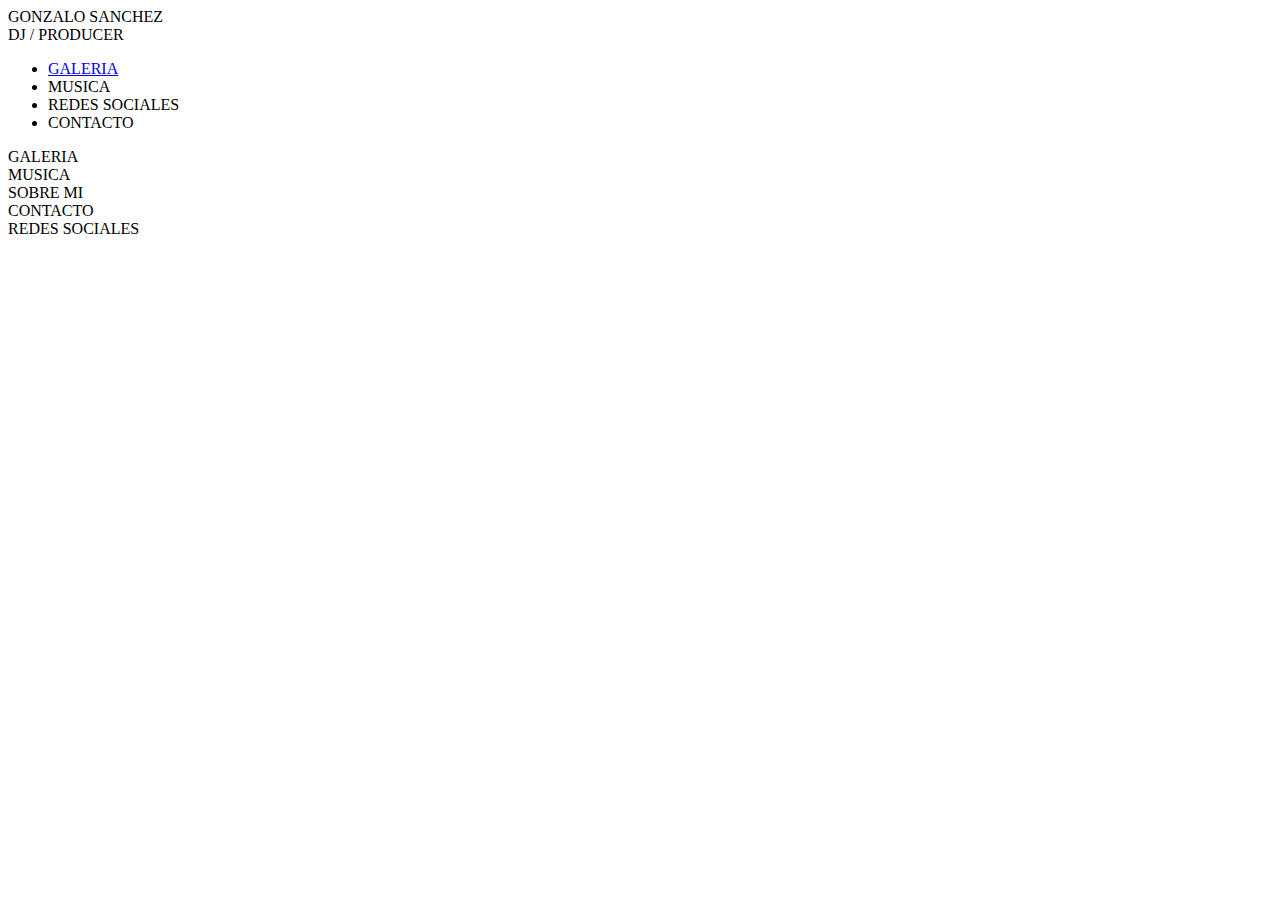
==== index.html @ 4747f7d0 "Primer commit: GRID + RESPONSIVE" ====
<!DOCTYPE html>
<html lang="en">
<head>
    <meta charset="UTF-8">
    <meta http-equiv="X-UA-Compatible" content="IE=edge">
    <meta name="viewport" content="width=device-width, initial-scale=1.0">
    <title>GONZALO SANCHEZ DJ / PRODUCER</title>
    <link rel="stylesheet" href="./styles/styles.css">
</head>
<body>
    <div id="grilla">
        <header class="header">
            <div> GONZALO SANCHEZ </div>
            <div> DJ / PRODUCER </div>
        </header>
        <nav class="nav">
            <ul>
                <li> <a href="./galeria.html"> GALERIA </li> </a>
                <li> MUSICA </li>
                <li> REDES SOCIALES </li>
                <li> CONTACTO </li>
            </ul>
        </nav>
        <section class="galeria">
            GALERIA
        </section>
        <section class="musica">
            MUSICA
        </section>
        <aside class="bio">
            SOBRE MI
        </aside>
        <footer>
            <div> CONTACTO </div>
            <div> REDES SOCIALES </div>
        </footer>
    </div>
</body>
</html>
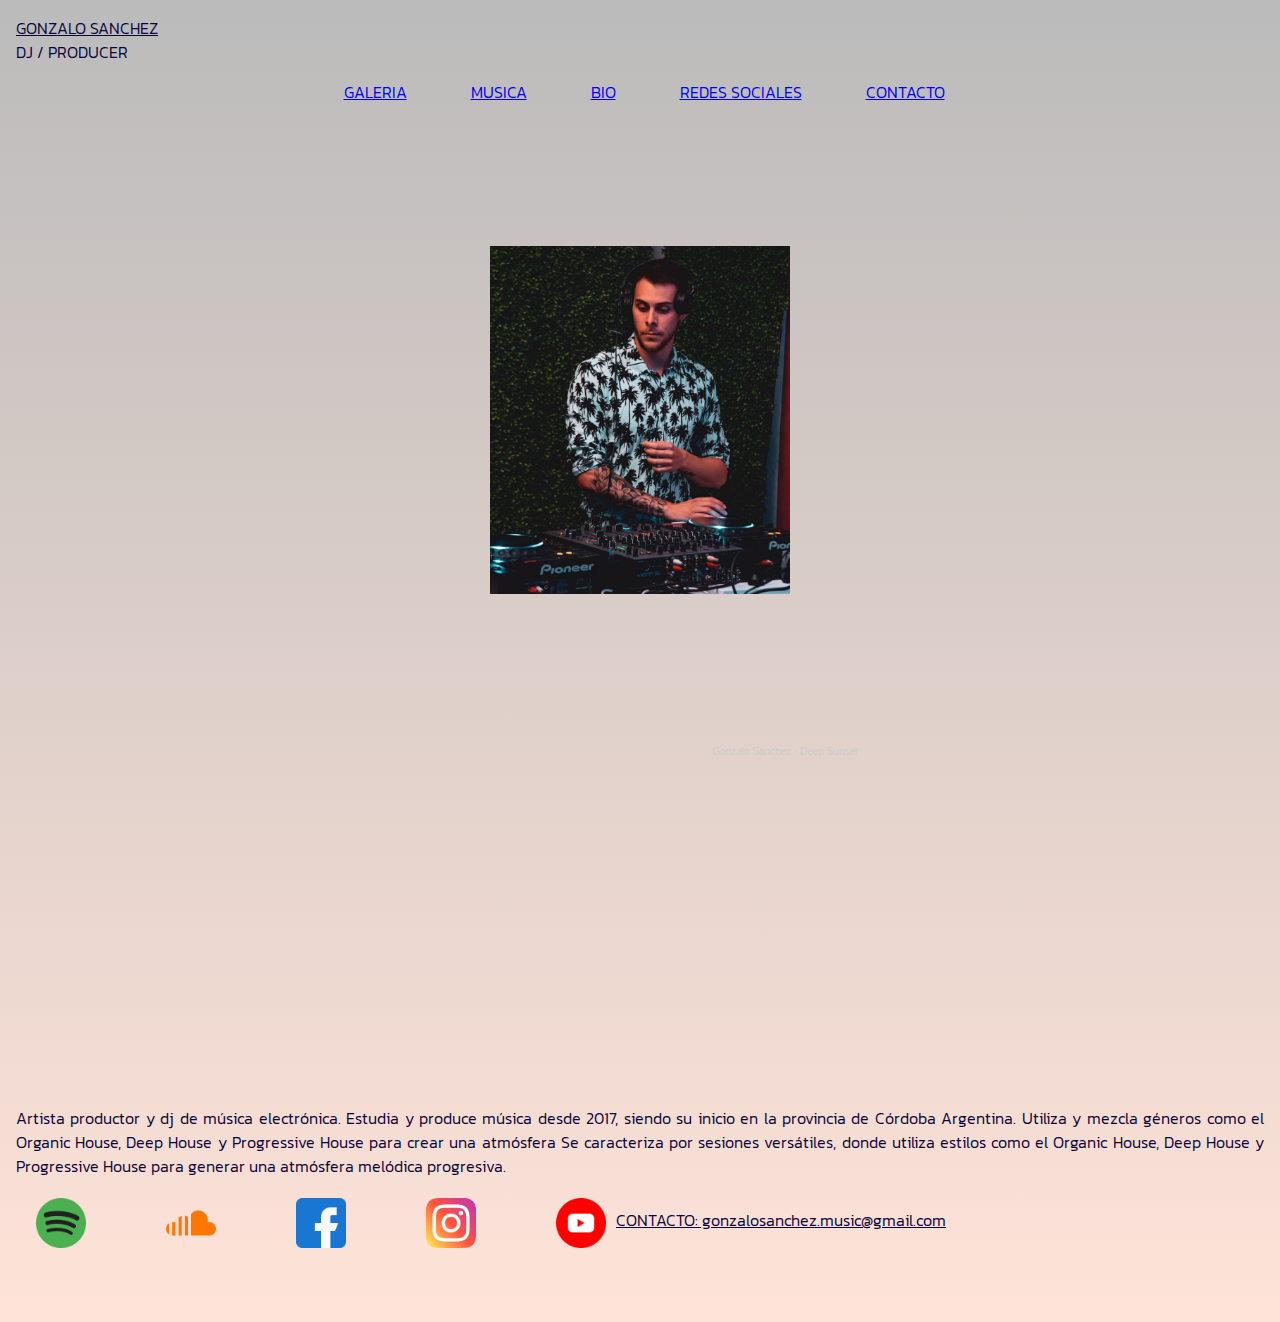
==== commit 9b507e0a: "primer commit" ====
--- a/index.html
+++ b/index.html
@@ -1,39 +1,59 @@
 <!DOCTYPE html>
 <html lang="en">
 <head>
+    <link href="https://cdn.jsdelivr.net/npm/bootstrap@5.2.0-beta1/dist/css/bootstrap.min.css" rel="stylesheet" integrity="sha384-0evHe/X+R7YkIZDRvuzKMRqM+OrBnVFBL6DOitfPri4tjfHxaWutUpFmBp4vmVor" crossorigin="anonymous">
     <meta charset="UTF-8">
     <meta http-equiv="X-UA-Compatible" content="IE=edge">
-    <meta name="viewport" content="width=device-width, initial-scale=1.0">
+    <meta name="viewport" content="width=device-width, initial-scale=1">
     <title>GONZALO SANCHEZ DJ / PRODUCER</title>
     <link rel="stylesheet" href="./styles/styles.css">
 </head>
 <body>
-    <div id="grilla">
-        <header class="header">
-            <div> GONZALO SANCHEZ </div>
-            <div> DJ / PRODUCER </div>
-        </header>
-        <nav class="nav">
-            <ul>
-                <li> <a href="./galeria.html"> GALERIA </li> </a>
-                <li> MUSICA </li>
-                <li> REDES SOCIALES </li>
-                <li> CONTACTO </li>
-            </ul>
-        </nav>
-        <section class="galeria">
-            GALERIA
-        </section>
-        <section class="musica">
-            MUSICA
-        </section>
-        <aside class="bio">
-            SOBRE MI
-        </aside>
-        <footer>
-            <div> CONTACTO </div>
-            <div> REDES SOCIALES </div>
+    <div id="grilla" class="container mt-5">
+        <div class="row"> 
+            <header class="col-4" id="header">
+                <div class="fs-1" id="titulo"> GONZALO SANCHEZ </div>
+                <div class="fs-3"> DJ / PRODUCER </div>
+            </header>
+            <nav class="col-8" class="nav" >
+                <ul class="fw-bolder" class="fs-3" class="col-8"> 
+                    <li> <a href="./galeria.html"> GALERIA </li> </a>
+                    <li> <a href="./musica.html"> MUSICA </li> </a>
+                    <li> <a href="./bio.html">  BIO </li> </a>
+                    <li> <a href="./redes.html"> REDES SOCIALES </li> </a>
+                    <li> <a href="./contacto.html"> CONTACTO </li> </a>
+                </ul>
+            </nav>
+        </div>
+        <div class="row"> 
+            <section class="col" id="galeria">
+                <div>
+                    <a href="./img/DJ F.png"> <img src="./img/DJ F.png" alt="FOTO Dj"></a>
+                </div>
+            </section>
+            <section class="col" id="musica">
+                <iframe width="290px" height="340px" scrolling="no" frameborder="no" allow="autoplay" src="https://w.soundcloud.com/player/?url=https%3A//api.soundcloud.com/tracks/773428516&color=%23ff5500&auto_play=false&hide_related=false&show_comments=false&show_user=true&show_reposts=false&show_teaser=false&visual=true"></iframe><div style="font-size: 10px; color: #cccccc;line-break: anywhere;word-break: normal;overflow: hidden;white-space: nowrap;text-overflow: ellipsis; font-family: Interstate,Lucida Grande,Lucida Sans Unicode,Lucida Sans,Garuda,Verdana,Tahoma,sans-serif;font-weight: 100;"><a href="https://soundcloud.com/djgonzalosanchez" title="Gonzalo Sanchez" target="_blank" style="color: #cccccc; text-decoration: none;">Gonzalo Sanchez</a> · <a href="https://soundcloud.com/djgonzalosanchez/deep-house" title="Deep Sunset" target="_blank" style="color: #cccccc; text-decoration: none;">Deep Sunset</a></div>
+            </section>
+            <aside class="col-md" id="bio">
+                <div>
+                Artista productor y dj de música electrónica. 
+                Estudia y produce música desde 2017, siendo su inicio en la provincia de Córdoba Argentina.
+                Utiliza y mezcla géneros como el Organic House, Deep House y Progressive House para crear una atmósfera
+                Se caracteriza por sesiones versátiles, donde utiliza estilos como el Organic House, Deep House y Progressive House para generar una atmósfera melódica progresiva.
+                </div>
+            </aside>
+        </div>
+        <footer class="row">
+            <div class="col-md-8" id="redes"> 
+                <a href="https://open.spotify.com/artist/6J8h025lcr2HPgLyTXExFn"> <img src="./Iconos/Redes/Spotify color.png" alt="spotify"> </a>
+                <a href="https://soundcloud.com/djgonzalosanchez"><img src="./Iconos/Redes/Soundcloud color.png" alt="soundcloud"> </a>
+                <a href="https://www.facebook.com/Gonzalo-Sanchez-104994501184905/?ref=pages_you_manage"> <img src="./Iconos/Redes/Facebook color.png" alt="facebook"> </a>
+                <a href="https://www.instagram.com/gonzalosancchez/"><img src="./Iconos/Redes/Instagram color.png" alt="instagram"> </a>
+                <a href="https://www.youtube.com/watch?v=w1IE2T6I088&ab_channel=GonzaloS%C3%A1nchez"><img src="./Iconos/Redes/Youtube color.png" alt="youtube"> </a>
+            </div>
+            <div class="col-md-4" id="contacto"> CONTACTO: gonzalosanchez.music@gmail.com </div>
         </footer>
     </div>
+<script src="https://cdn.jsdelivr.net/npm/bootstrap@5.2.0-beta1/dist/js/bootstrap.bundle.min.js" integrity="sha384-pprn3073KE6tl6bjs2QrFaJGz5/SUsLqktiwsUTF55Jfv3qYSDhgCecCxMW52nD2" crossorigin="anonymous"></script>    
 </body>
 </html>--- a/styles/styles.css
+++ b/styles/styles.css
@@ -0,0 +1,119 @@
+* body {
+    margin: 8px;
+    padding: 8px;
+    margin-bottom: 40px;
+    background-image: linear-gradient(rgb(187, 187, 187),rgb(255, 227, 216));
+}
+
+@font-face {
+    font-family: KANIT;
+    src: url( ../Kanit/Kanit-Light.ttf  );
+}
+
+#titulo {
+    text-decoration: underline;
+}
+
+#grilla {
+    color: rgb(10, 4, 60);
+    background-color: 0, rgb(187, 187, 187, 0.3) ;
+    font-family: KANIT;
+}
+
+#header {
+    color: rgb(10, 4, 60);
+    background-color: 0, rgb(187, 187, 187, 0.3);
+    display: flex;
+    flex-direction: column;
+    flex-wrap: wrap;
+}
+#nav {
+    color: rgb(10, 4, 60);
+    background-color: rgb(187, 187, 187);
+}
+ul {
+    list-style: none;
+    display: flex;
+    flex-direction: row;
+    flex-wrap: wrap;
+    justify-content: center;
+    gap: 2rem;
+}
+
+ul li {
+    font-size: 16px;
+    outline: none;
+}
+
+ul li:hover {
+    font-size: 19px;
+    background: rgb(255, 227, 216);
+}
+
+ul li:active {
+    color: rgb(10, 4, 60);
+}
+
+
+#galeria {
+    color: rgb(10, 4, 60);
+    background-color: 0,rgb(187, 187, 187, 0.5) ;
+    display: flex;
+    justify-content: center;
+}
+
+#galeria img {
+    object-fit: contain;
+    width: 300px;
+    height: 600px;
+}
+#musica {
+    color: rgb(10, 4, 60);
+    background-color: 0,rgb(187, 187, 187,0.5) ;
+    display: flex;
+    flex-wrap: wrap;
+    justify-content: center;
+    align-content: center;
+    padding: 20px;
+}
+
+#bio {
+    color: rgb(10, 4, 60);
+    background-color: 0,rgb(187, 187, 187,0.5) ;
+    display: flex;
+    justify-content: center;
+    flex-wrap: wrap;
+    align-items: center;
+}
+
+#bio div {
+    text-align: justify;
+}
+
+#redes {
+    display: flex;
+    flex-direction: row;
+    flex-wrap: wrap;
+    gap: 5rem;
+    justify-content: center;
+}
+#redes img {
+    width: 50px;
+    height: 50px;
+}
+
+#redes img:hover {
+    width: 55px;
+    height: 55px;
+}
+
+#contacto {
+    text-decoration: underline;
+    padding: 10px;
+}
+
+footer {
+    display: flex;
+    flex-wrap: wrap;
+    padding: 20px;
+}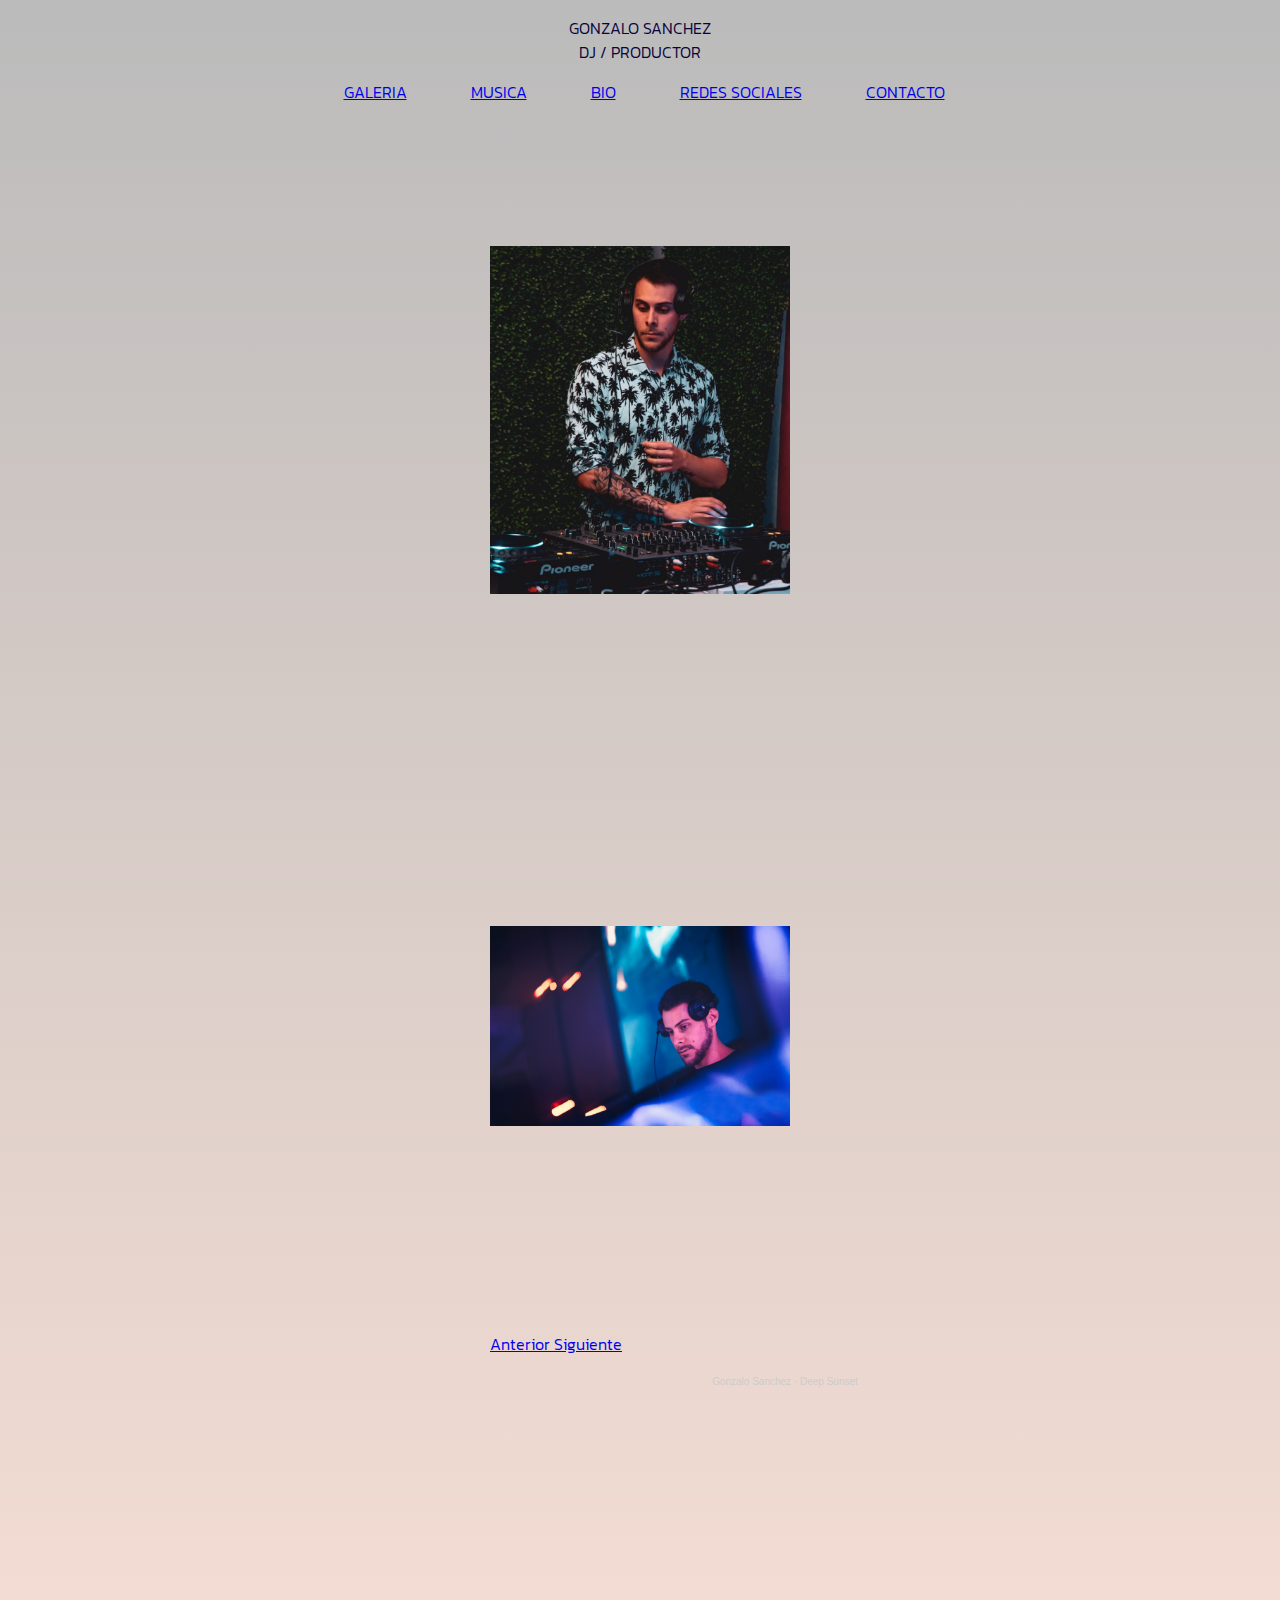
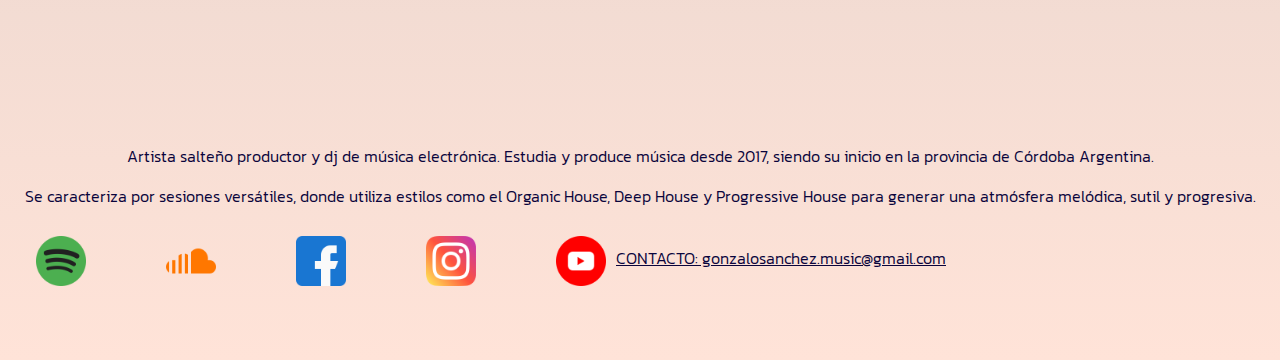
==== commit 743168f0: "Segundo Commit" ====
--- a/index.html
+++ b/index.html
@@ -13,9 +13,9 @@
         <div class="row"> 
             <header class="col-4" id="header">
                 <div class="fs-1" id="titulo"> GONZALO SANCHEZ </div>
-                <div class="fs-3"> DJ / PRODUCER </div>
+                <div class="fs-3" id="subtitulo"> DJ / PRODUCTOR </div>
             </header>
-            <nav class="col-8" class="nav" >
+            <nav class="col-8" id="nav" >
                 <ul class="fw-bolder" class="fs-3" class="col-8"> 
                     <li> <a href="./galeria.html"> GALERIA </li> </a>
                     <li> <a href="./musica.html"> MUSICA </li> </a>
@@ -27,8 +27,23 @@
         </div>
         <div class="row"> 
             <section class="col" id="galeria">
-                <div>
-                    <a href="./img/DJ F.png"> <img src="./img/DJ F.png" alt="FOTO Dj"></a>
+                <div id="carouselExampleControls" class="carousel slide" data-ride="carousel">
+                    <div class="carousel-inner">
+                        <div class="carousel-item active">
+                            <img src="./img/DJ F.png" alt="FOTO Dj">
+                        </div>
+                        <div class="carousel-item">
+                            <img src="./img/Cayo1.jpg" alt="foto dj2" >
+                        </div>
+                    </div>
+                    <a href="#carouselExample" class="carousel-control-prev" role="button" data-slide="prev">
+                        <span class="carousel-control-prev-icon" aria-hidden="true"></span>
+                        <span class="visually-hidden">Anterior</span>
+                    </a>
+                    <a href="#carouselExample" class="carousel-control-next" role="button" data-slide="next">
+                        <span class="carousel-control-next-icon" aria-hidden="true"></span>
+                        <span class="visually-hidden"> Siguiente </span>
+                    </a>
                 </div>
             </section>
             <section class="col" id="musica">
@@ -36,10 +51,11 @@
             </section>
             <aside class="col-md" id="bio">
                 <div>
-                Artista productor y dj de música electrónica. 
+                Artista salteño productor y dj de música electrónica. 
                 Estudia y produce música desde 2017, siendo su inicio en la provincia de Córdoba Argentina.
-                Utiliza y mezcla géneros como el Organic House, Deep House y Progressive House para crear una atmósfera
-                Se caracteriza por sesiones versátiles, donde utiliza estilos como el Organic House, Deep House y Progressive House para generar una atmósfera melódica progresiva.
+                </div>
+                <div>
+                Se caracteriza por sesiones versátiles, donde utiliza estilos como el Organic House, Deep House y Progressive House para generar una atmósfera melódica, sutil y progresiva.
                 </div>
             </aside>
         </div>
--- a/styles/styles.css
+++ b/styles/styles.css
@@ -10,8 +10,10 @@
     src: url( ../Kanit/Kanit-Light.ttf  );
 }
 
-#titulo {
-    text-decoration: underline;
+#titulo img{
+    object-fit: contain;
+    width: 50px;
+    height: 50px;
 }
 
 #grilla {
@@ -26,30 +28,36 @@
     display: flex;
     flex-direction: column;
     flex-wrap: wrap;
+    align-items: center;
 }
 #nav {
     color: rgb(10, 4, 60);
-    background-color: rgb(187, 187, 187);
+    background-color: 0, rgb(187, 187, 187, 0.3);
+    display: flex;
+    align-items: center;
+    justify-content: center;
 }
 ul {
     list-style: none;
     display: flex;
     flex-direction: row;
     flex-wrap: wrap;
-    justify-content: center;
     gap: 2rem;
 }
 
 ul li {
     font-size: 16px;
     outline: none;
+    transition: 0.8;
 }
 
 ul li:hover {
     font-size: 19px;
     background: rgb(255, 227, 216);
 }
-
+ul li:visited {
+    color: blueviolet;
+}
 ul li:active {
     color: rgb(10, 4, 60);
 }
@@ -66,7 +74,16 @@
     object-fit: contain;
     width: 300px;
     height: 600px;
+    transition: 0.8s;
 }
+
+#galeria img:hover {
+    width: 370px;
+    height: 700px;
+}
+
+
+
 #musica {
     color: rgb(10, 4, 60);
     background-color: 0,rgb(187, 187, 187,0.5) ;
@@ -81,9 +98,11 @@
     color: rgb(10, 4, 60);
     background-color: 0,rgb(187, 187, 187,0.5) ;
     display: flex;
-    justify-content: center;
+    justify-content: space-around;
     flex-wrap: wrap;
-    align-items: center;
+    align-content: center ;
+    line-height: 40px;
+
 }
 
 #bio div {
@@ -100,6 +119,7 @@
 #redes img {
     width: 50px;
     height: 50px;
+    transition: 1;
 }
 
 #redes img:hover {
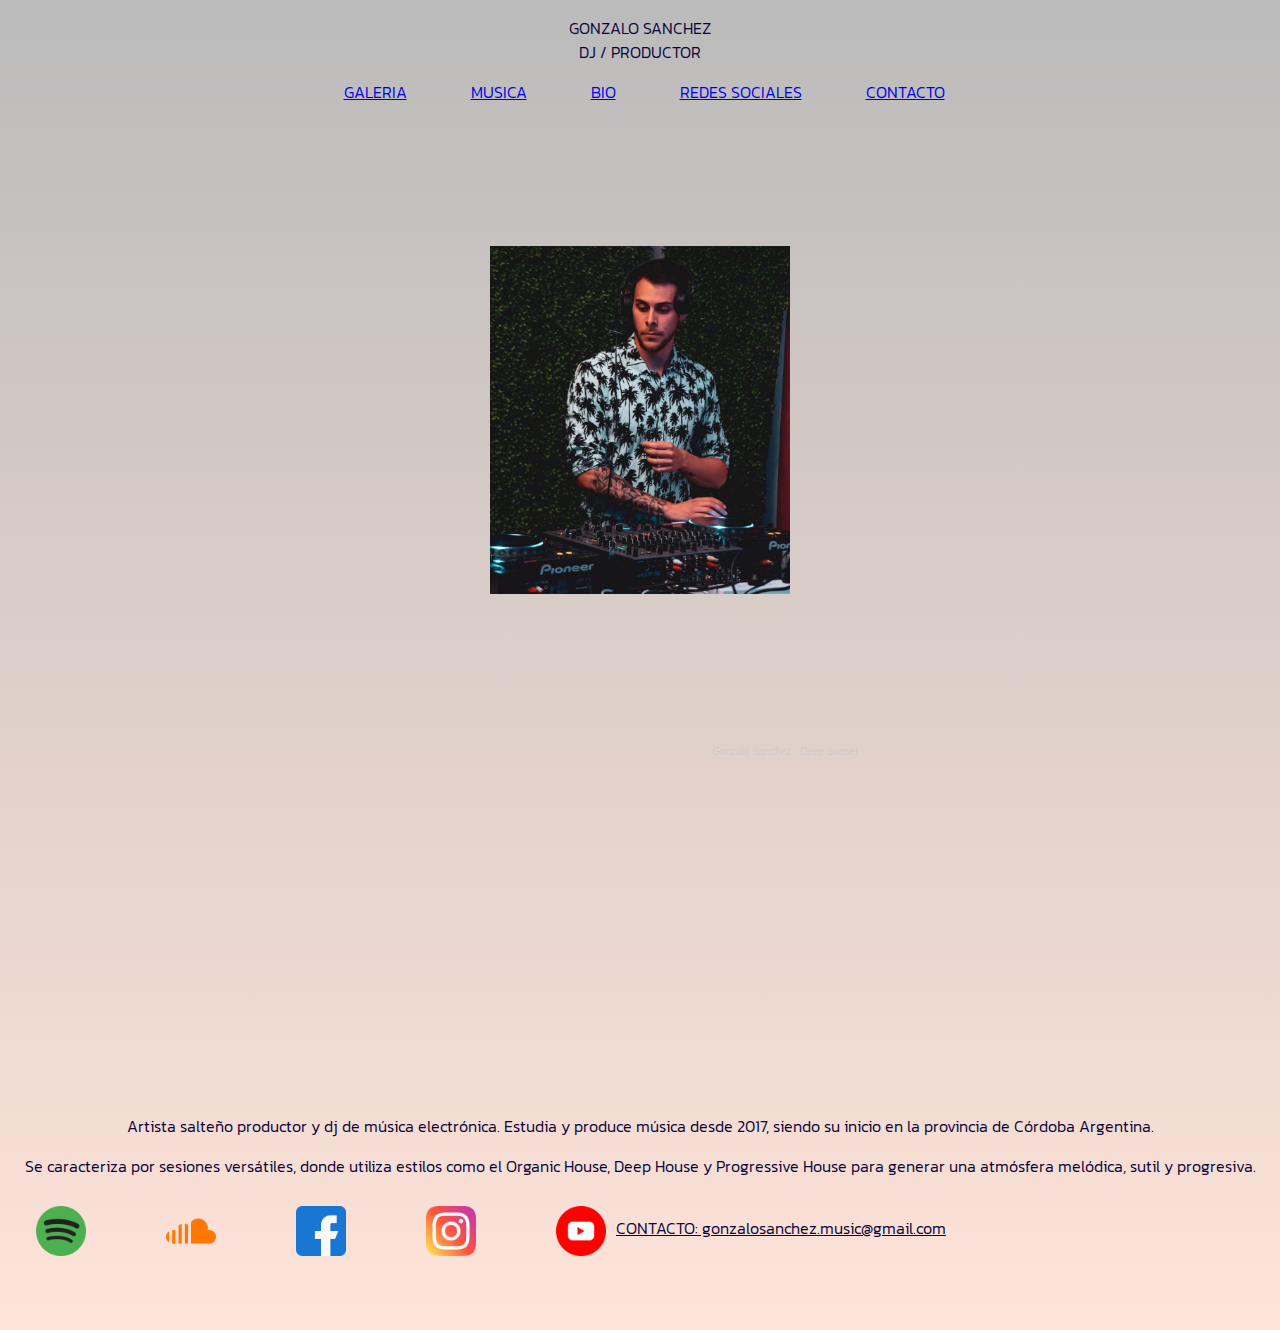
==== commit a93f494b: "Tercer commit" ====
--- a/index.html
+++ b/index.html
@@ -15,35 +15,20 @@
                 <div class="fs-1" id="titulo"> GONZALO SANCHEZ </div>
                 <div class="fs-3" id="subtitulo"> DJ / PRODUCTOR </div>
             </header>
-            <nav class="col-8" id="nav" >
-                <ul class="fw-bolder" class="fs-3" class="col-8"> 
-                    <li> <a href="./galeria.html"> GALERIA </li> </a>
-                    <li> <a href="./musica.html"> MUSICA </li> </a>
-                    <li> <a href="./bio.html">  BIO </li> </a>
-                    <li> <a href="./redes.html"> REDES SOCIALES </li> </a>
-                    <li> <a href="./contacto.html"> CONTACTO </li> </a>
+            <nav class="col-8" id="nav" class="navbar navbar-expand-lg bg-light">
+                <ul class="container-fluid"> 
+                    <li> <a class="nav-link" href="./galeria.html"> GALERIA </li> </a>
+                    <li> <a class="nav-link" href="./musica.html"> MUSICA </li> </a>
+                    <li> <a class="nav-link" href="./bio.html">  BIO </li> </a>
+                    <li> <a class="nav-link" href="./redes.html"> REDES SOCIALES </li> </a>
+                    <li> <a class="nav-link" href="./contacto.html"> CONTACTO </li> </a>
                 </ul>
             </nav>
         </div>
         <div class="row"> 
             <section class="col" id="galeria">
-                <div id="carouselExampleControls" class="carousel slide" data-ride="carousel">
-                    <div class="carousel-inner">
-                        <div class="carousel-item active">
-                            <img src="./img/DJ F.png" alt="FOTO Dj">
-                        </div>
-                        <div class="carousel-item">
-                            <img src="./img/Cayo1.jpg" alt="foto dj2" >
-                        </div>
-                    </div>
-                    <a href="#carouselExample" class="carousel-control-prev" role="button" data-slide="prev">
-                        <span class="carousel-control-prev-icon" aria-hidden="true"></span>
-                        <span class="visually-hidden">Anterior</span>
-                    </a>
-                    <a href="#carouselExample" class="carousel-control-next" role="button" data-slide="next">
-                        <span class="carousel-control-next-icon" aria-hidden="true"></span>
-                        <span class="visually-hidden"> Siguiente </span>
-                    </a>
+                <div>
+                    <img src="./img/DJ F.png" alt="FOTO Dj">
                 </div>
             </section>
             <section class="col" id="musica">
--- a/styles/styles.css
+++ b/styles/styles.css
@@ -43,6 +43,7 @@
     flex-direction: row;
     flex-wrap: wrap;
     gap: 2rem;
+    justify-content: center;
 }
 
 ul li {
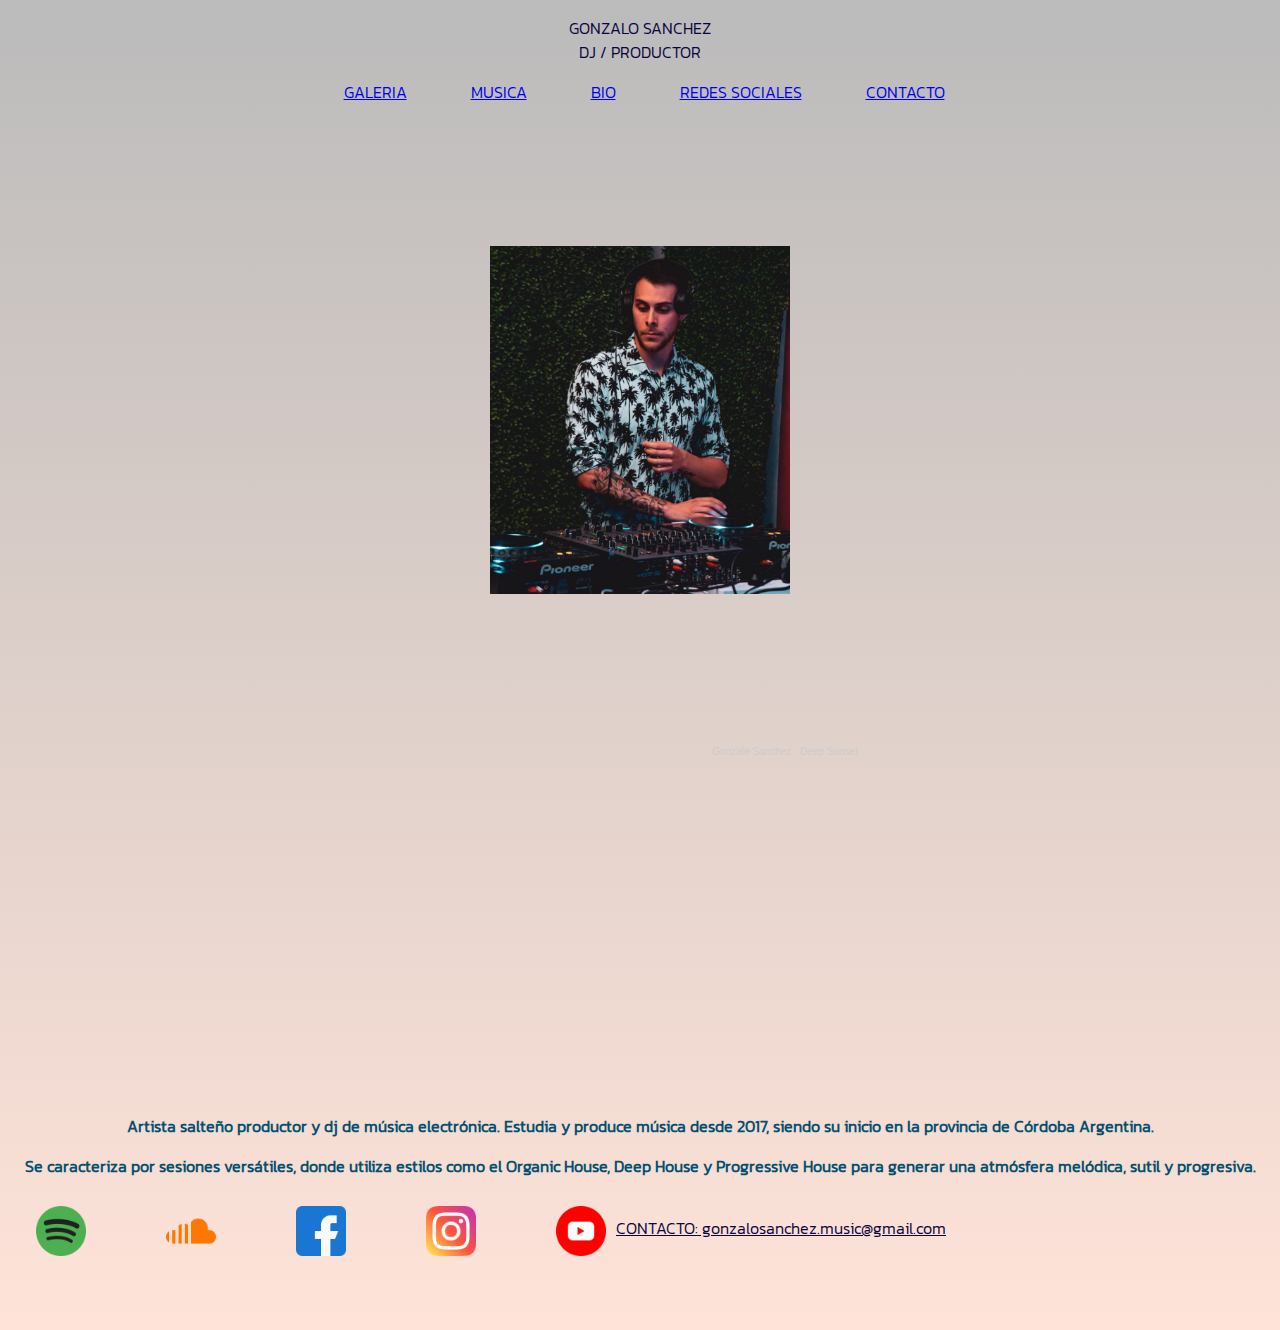
==== commit 86eb5da9: "nuevaletra" ====
--- a/index.html
+++ b/index.html
@@ -35,11 +35,11 @@
                 <iframe width="290px" height="340px" scrolling="no" frameborder="no" allow="autoplay" src="https://w.soundcloud.com/player/?url=https%3A//api.soundcloud.com/tracks/773428516&color=%23ff5500&auto_play=false&hide_related=false&show_comments=false&show_user=true&show_reposts=false&show_teaser=false&visual=true"></iframe><div style="font-size: 10px; color: #cccccc;line-break: anywhere;word-break: normal;overflow: hidden;white-space: nowrap;text-overflow: ellipsis; font-family: Interstate,Lucida Grande,Lucida Sans Unicode,Lucida Sans,Garuda,Verdana,Tahoma,sans-serif;font-weight: 100;"><a href="https://soundcloud.com/djgonzalosanchez" title="Gonzalo Sanchez" target="_blank" style="color: #cccccc; text-decoration: none;">Gonzalo Sanchez</a> · <a href="https://soundcloud.com/djgonzalosanchez/deep-house" title="Deep Sunset" target="_blank" style="color: #cccccc; text-decoration: none;">Deep Sunset</a></div>
             </section>
             <aside class="col-md" id="bio">
-                <div>
+                <div id="texto1">
                 Artista salteño productor y dj de música electrónica. 
                 Estudia y produce música desde 2017, siendo su inicio en la provincia de Córdoba Argentina.
                 </div>
-                <div>
+                <div id="texto2">
                 Se caracteriza por sesiones versátiles, donde utiliza estilos como el Organic House, Deep House y Progressive House para generar una atmósfera melódica, sutil y progresiva.
                 </div>
             </aside>
--- a/styles/styles.css
+++ b/styles/styles.css
@@ -103,7 +103,8 @@
     flex-wrap: wrap;
     align-content: center ;
     line-height: 40px;
-
+    color: rgb(3, 80, 111);
+    font-weight: bold;
 }
 
 #bio div {
